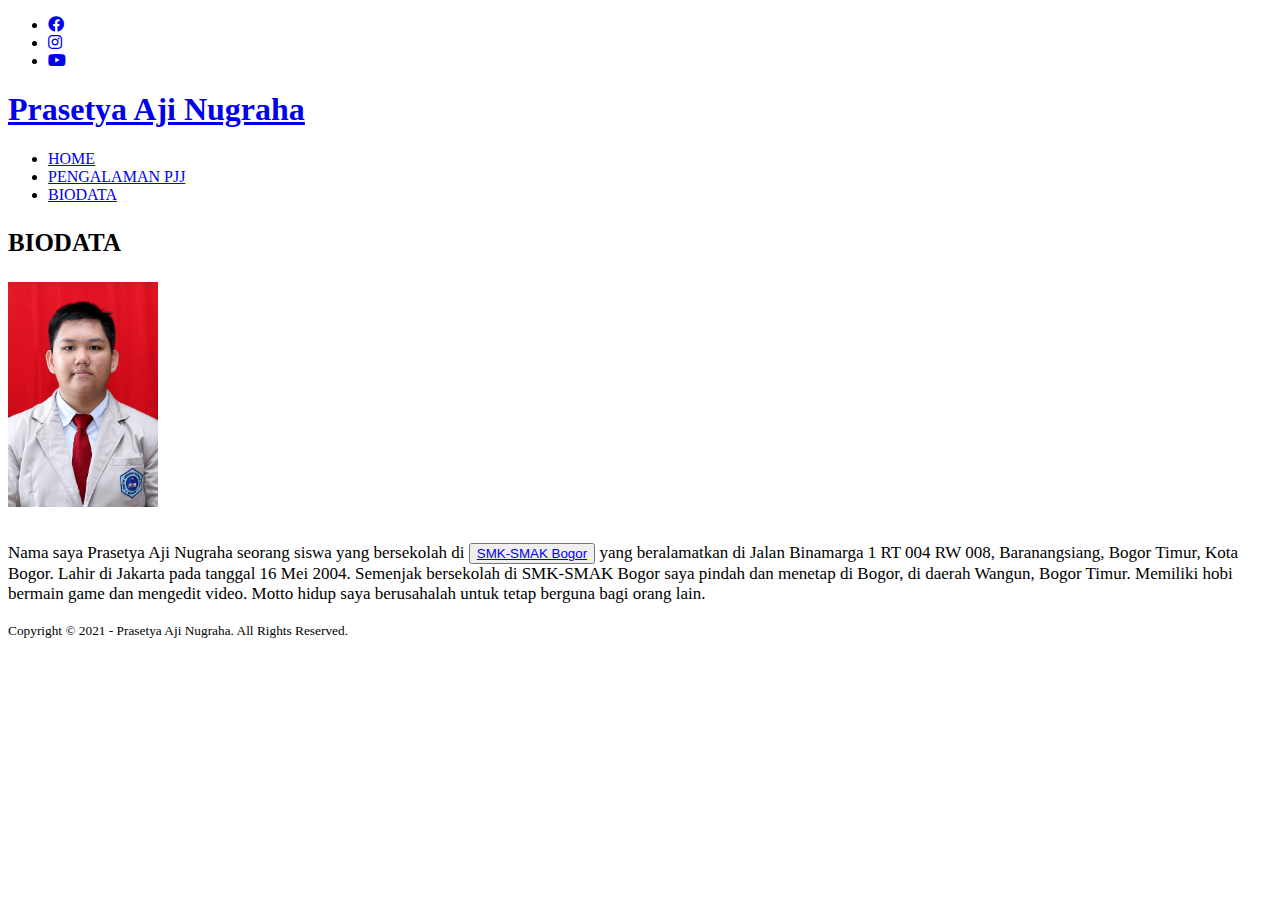
==== biodata.html @ 14089cb4 "Add files via upload" ====
<!DOCTYPE html>
<html>
<head>
	<meta charset="utf-8">
	<meta name="viewport" content="width=device-width, initial-scale=1">
	<title>Pengalaman Pembelajaran Jarak Jauh Selama Pandemi COVID-19</title>
	<link rel="stylesheet" type="text/css" href="css/style.css">
	<link rel="stylesheet" type="text/css" href="https://cdnjs.cloudflare.com/ajax/libs/font-awesome/5.15.3/css/all.min.css">

</head>
<body>
	</div>
	<!--header-->
	<div class="medsos">
		<div class="container">
			<ul>
				<li><a href="https://www.facebook.com/prasetya.ajinugraha/"><i class="fab fa-facebook"></i></a></li>
				<li><a href="https://www.instagram.com/phosporix/"><i class="fab fa-instagram"></i></a></li>
				<li><a href=https://www.youtube.com/channel/UCXIkjwOxq3-wUwO_zi-UmIA/featured><i class="fab fa-youtube"></i></a></li>
			</ul>

		</div>
	</div>
	<header>
		<div class="container">
			<h1><a href="index.html">Prasetya Aji Nugraha</a></h1>
			<ul>
				<li><a href="index.html">HOME</a></li>
				<li><a href="pengalaman.html">PENGALAMAN PJJ</a></li>
				<li class="active"><a href="biodata.html">BIODATA</a></li>
			</ul>
		</div>
	</header>

	<!--biodata-->
	<section class="biodata">
		<div class="container">
			<h3 style="font-size: 25px">BIODATA</h3>
			<img src="img/19.65.09323 - Prasetya Aji Nugraha.JPG" width="150" style="margin-bottom: 15px">
			<p style="font-size : 17px">
				Nama saya Prasetya Aji Nugraha seorang siswa yang bersekolah di <button><a href="http://www.smakbo.sch.id/">SMK-SMAK Bogor</a></button> yang beralamatkan di Jalan Binamarga 1 RT 004 RW 008, Baranangsiang, Bogor Timur, Kota Bogor. Lahir di Jakarta pada tanggal 16 Mei 2004. Semenjak bersekolah di SMK-SMAK Bogor saya pindah dan menetap di Bogor, di daerah Wangun, Bogor Timur. Memiliki hobi bermain game dan mengedit video. Motto hidup saya berusahalah untuk tetap berguna bagi orang lain.
			</p>
		</div>
	</section>

	<!--footer-->
	<footer>
		<div class="container">
			<small>Copyright &copy; 2021 - Prasetya Aji Nugraha. All Rights Reserved.</small>
		</div>
	</footer>
	

</body>
</html>
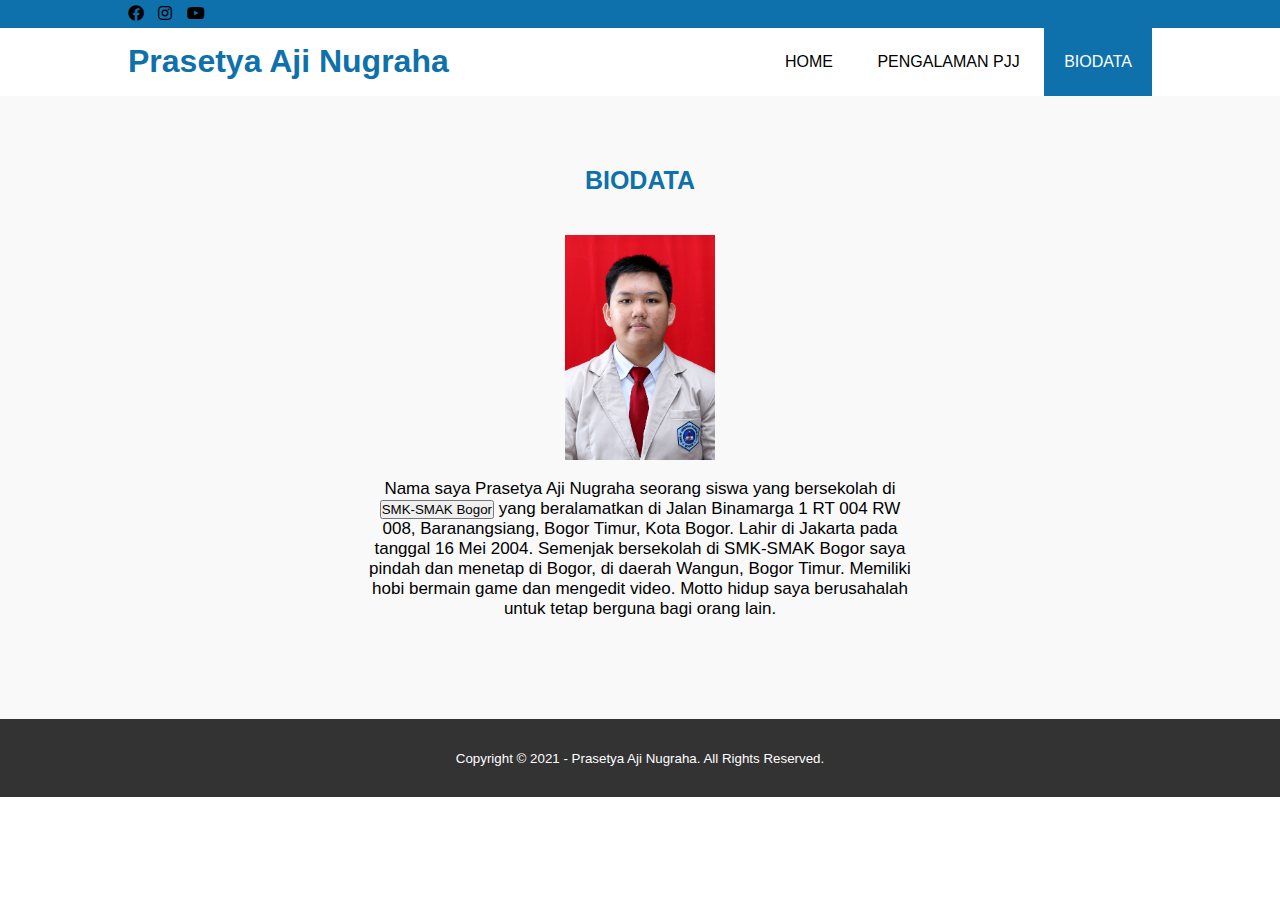
==== commit 3dbf7d8f: "Update biodata.html" ====
--- a/biodata.html
+++ b/biodata.html
@@ -4,7 +4,7 @@
 	<meta charset="utf-8">
 	<meta name="viewport" content="width=device-width, initial-scale=1">
 	<title>Pengalaman Pembelajaran Jarak Jauh Selama Pandemi COVID-19</title>
-	<link rel="stylesheet" type="text/css" href="css/style.css">
+	<link rel="stylesheet" type="text/css" href="style.css">
 	<link rel="stylesheet" type="text/css" href="https://cdnjs.cloudflare.com/ajax/libs/font-awesome/5.15.3/css/all.min.css">
 
 </head>
@@ -36,7 +36,7 @@
 	<section class="biodata">
 		<div class="container">
 			<h3 style="font-size: 25px">BIODATA</h3>
-			<img src="img/19.65.09323 - Prasetya Aji Nugraha.JPG" width="150" style="margin-bottom: 15px">
+			<img src="19.65.09323 - Prasetya Aji Nugraha.JPG" width="150" style="margin-bottom: 15px">
 			<p style="font-size : 17px">
 				Nama saya Prasetya Aji Nugraha seorang siswa yang bersekolah di <button><a href="http://www.smakbo.sch.id/">SMK-SMAK Bogor</a></button> yang beralamatkan di Jalan Binamarga 1 RT 004 RW 008, Baranangsiang, Bogor Timur, Kota Bogor. Lahir di Jakarta pada tanggal 16 Mei 2004. Semenjak bersekolah di SMK-SMAK Bogor saya pindah dan menetap di Bogor, di daerah Wangun, Bogor Timur. Memiliki hobi bermain game dan mengedit video. Motto hidup saya berusahalah untuk tetap berguna bagi orang lain.
 			</p>
@@ -52,4 +52,4 @@
 	
 
 </body>
-</html>+</html>
--- a/style.css
+++ b/style.css
@@ -0,0 +1,113 @@
+*{
+	padding: 0;
+	margin: 0;
+	font-family: sans-serif;
+}
+a {
+	color: inherit;
+	text-decoration: none;
+}
+.medsos {
+	padding: 5px 0;
+	background-color: #0E71AC;
+
+}
+.medsos	ul li {
+	display: inline-block;
+	color: : white;
+	margin-right : 10px;
+}
+.container	{
+	width: 80%;
+	margin: 0 auto;
+	
+}
+.container:after {
+	content:'';
+	display: block;
+	clear: both;
+}
+
+header h1 {
+	
+	float: left;
+	padding: 15px 0;
+	color: #0E71AC;
+}
+header ul {
+		float: right;
+}
+header ul li {
+	display: inline-block;
+}
+header ul li a {
+	padding:25px 20px;
+	display: inline-block;
+}
+header ul li a:hover {
+	background-color: #0E71AC;
+	color: white ;
+}
+.active {
+	background-color: #0E71AC;
+	color: white ;
+}
+.banner {
+	height: 60vh;
+	background-image: url('../img/banner.jpg');
+	background-size: cover;
+	position: relative;
+	display: flex;
+	justify-content: center;
+	align-items: center;
+}
+.banner:after {
+	content: '';
+	display: block;
+	position: absolute;
+	top: 0;
+	left:0;
+	right: 0;
+	bottom: 0;
+	background-color: rgba(45, 108, 185, 0.4);
+}
+.banner h2 {
+	color: white;
+	z-index: 1;
+	padding: 20px 25px;
+	border: 3px solid #fff;
+}
+section {
+	padding: 50px 0;
+}
+section h3 {
+	text-align: center;
+	padding: 20px 0;
+	color: #0E71AC;
+	margin-bottom: 20px;
+}
+.pengalaman,
+.biodata{
+	padding-bottom: 100px
+}
+.pengalaman p {
+	text-align: center;
+	color: #666;
+	word-spacing: 2px;
+	line-height: 25px;
+	margin-left: 9%;
+	margin-right: 9%;
+}
+.biodata {
+	text-align: center;
+	background-color: #F9F9F9;
+}
+.biodata p {
+	margin-left: 23%;
+	margin-right: 23%;
+}
+footer {
+	padding: 30px 0;
+	background-color: #333;
+	color: #fff;
+	text-align: center;